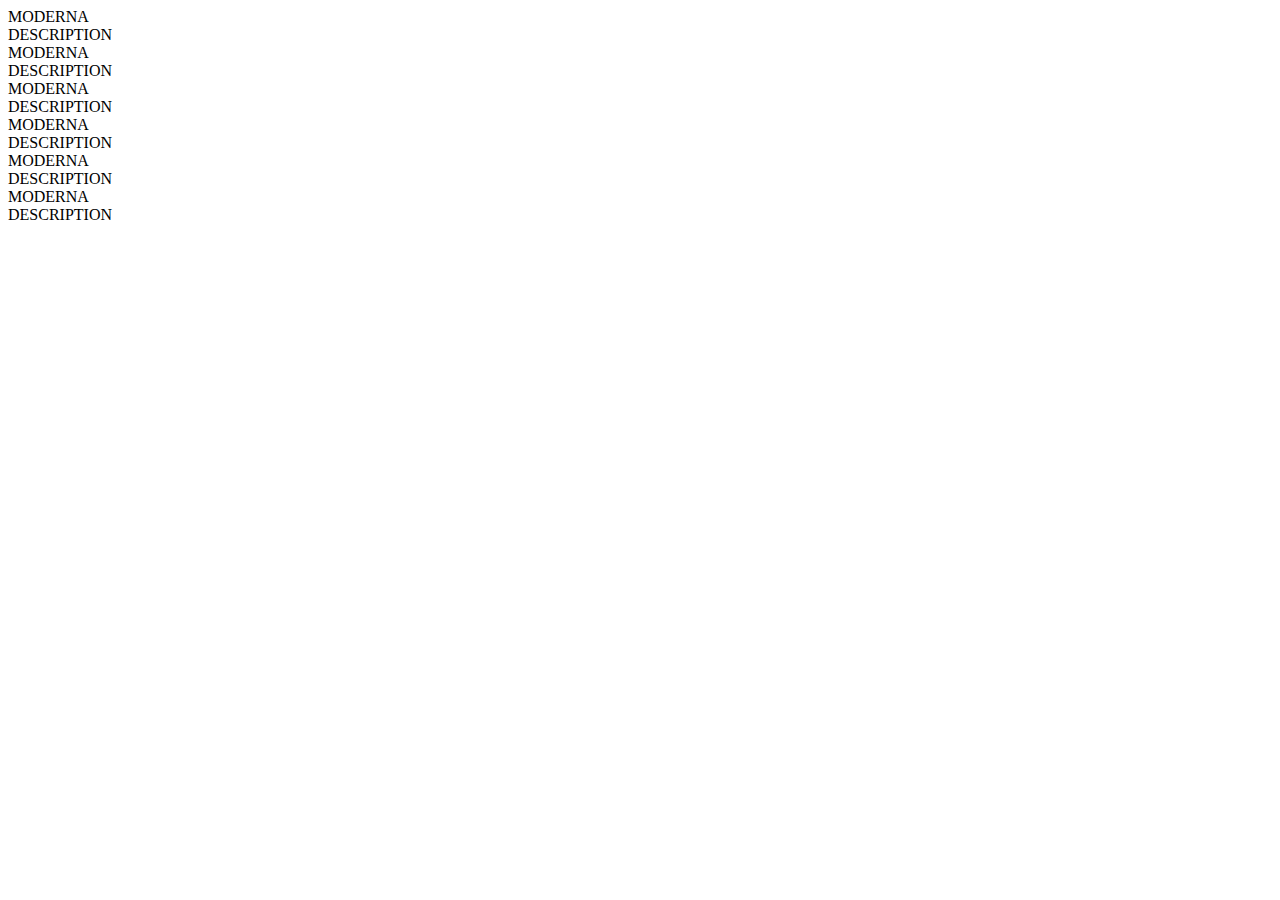
==== index_grid.html @ 9f408c8f "Initial commit" ====
<!DOCTYPE html>
<html lang="en">
<head>
    <meta charset="UTF-8">
    <meta http-equiv="X-UA-Compatible" content="IE=edge">
    <meta name="viewport" content="width=device-width, initial-scale=1.0">
    <title>Document</title>
    <link rel="stylesheet" href="style_grid.css">
</head>
<body>
    
    <div class="rectenge">
        <div class="line-rectenge">

            <div class="card">
                <div class="modern">
                    MODERNA
                </div>
                <div>
                    DESCRIPTION
                </div>
            </div>

            <div class="card_2">
                <div class="modern">
                    MODERNA
                </div>
                <div>
                    DESCRIPTION
                </div>
            </div>
            

        <div class="card-3">
                <div class="modern">
                    MODERNA
                </div>
                <div>
                    DESCRIPTION
                </div>
            </div>

            <div class="card_4">
                <div class="modern">
                    MODERNA
                </div>
                <div>
                    DESCRIPTION
                </div>
            </div>

            <div class="card-5">
                <div class="modern">
                    MODERNA
                </div>
                <div>
                    DESCRIPTION
                </div>
            </div>

            <div class="card-6">
                <div class="modern">
                    MODERNA
                </div>
                <div>
                    DESCRIPTION
                </div>
            </div>

           
        </div>
    </div>
</body>
</html>
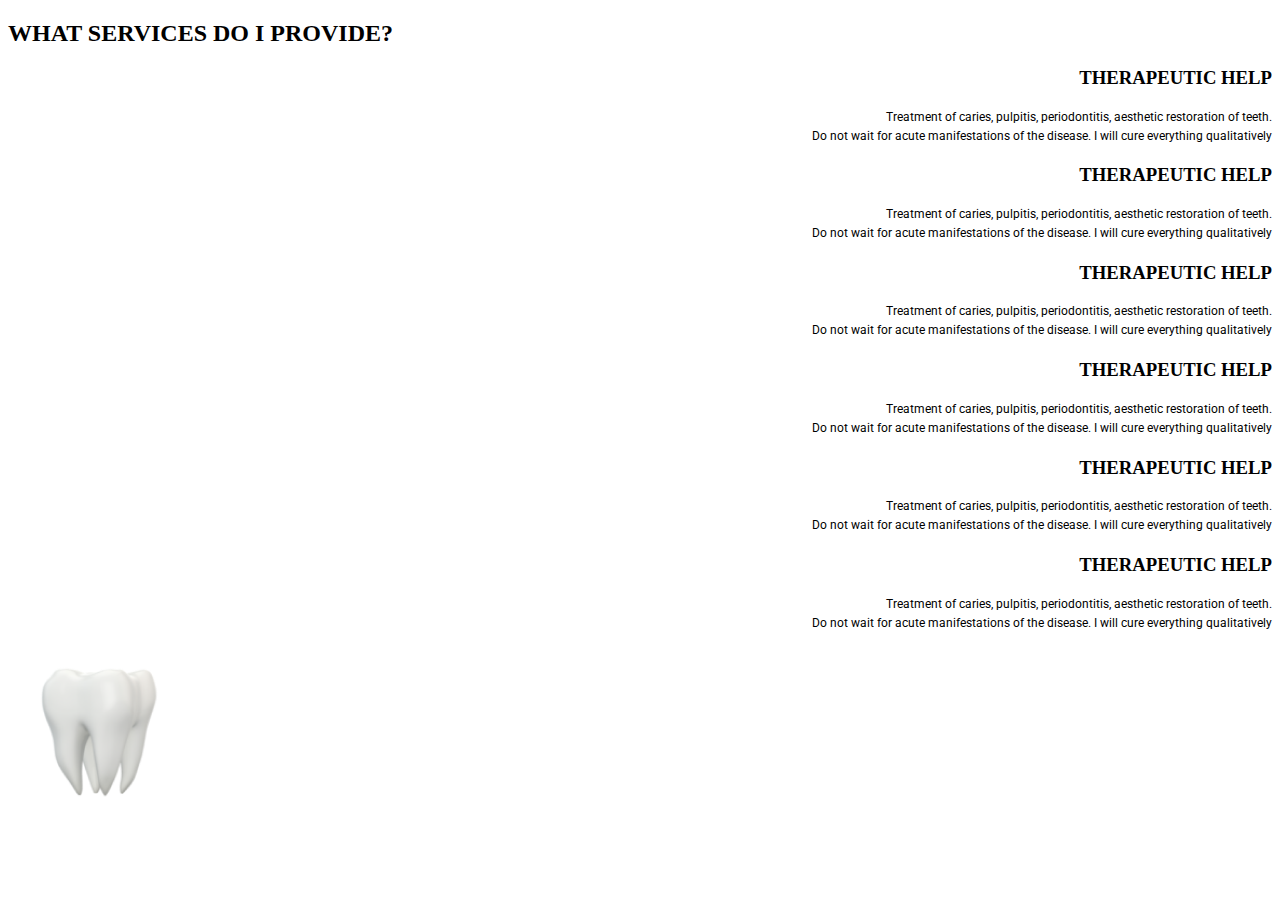
==== commit 109ca1b2: "finished desktop version" ====
--- a/index_grid.html
+++ b/index_grid.html
@@ -6,69 +6,56 @@
     <meta name="viewport" content="width=device-width, initial-scale=1.0">
     <title>Document</title>
     <link rel="stylesheet" href="style_grid.css">
+     <link rel="preconnect" href="https://fonts.googleapis.com">
+    <link rel="preconnect" href="https://fonts.gstatic.com" crossorigin>
+    <link href="https://fonts.googleapis.com/css2?family=Sofia+Sans:wght@400;700&display=swap" rel="stylesheet">
+
+    <link rel="preconnect" href="https://fonts.googleapis.com">
+    <link rel="preconnect" href="https://fonts.gstatic.com" crossorigin>
+    <link href="https://fonts.googleapis.com/css2?family=Roboto:wght@400;500;700&family=Sofia+Sans:wght@400;700&display=swap"
+          rel="stylesheet">
 </head>
 <body>
     
-    <div class="rectenge">
-        <div class="line-rectenge">
-
-            <div class="card">
-                <div class="modern">
-                    MODERNA
-                </div>
-                <div>
-                    DESCRIPTION
-                </div>
-            </div>
-
-            <div class="card_2">
-                <div class="modern">
-                    MODERNA
-                </div>
-                <div>
-                    DESCRIPTION
-                </div>
-            </div>
-            
-
-        <div class="card-3">
-                <div class="modern">
-                    MODERNA
-                </div>
-                <div>
-                    DESCRIPTION
-                </div>
-            </div>
-
-            <div class="card_4">
-                <div class="modern">
-                    MODERNA
-                </div>
-                <div>
-                    DESCRIPTION
-                </div>
-            </div>
-
-            <div class="card-5">
-                <div class="modern">
-                    MODERNA
-                </div>
-                <div>
-                    DESCRIPTION
-                </div>
-            </div>
-
-            <div class="card-6">
-                <div class="modern">
-                    MODERNA
-                </div>
-                <div>
-                    DESCRIPTION
-                </div>
-            </div>
-
-           
+    <!-- three section-->
+    <section class="main-provideServices">
+        <h2>WHAT SERVICES DO I PROVIDE?</h2>
+    <div class="services-block">
+        <div class="services-box1">
+            <h3>THERAPEUTIC HELP</h3>
+            <p>Treatment of caries, pulpitis, periodontitis, aesthetic restoration of teeth. <br>
+Do not wait for acute manifestations of the disease. I will cure everything qualitatively</p>
+        </div>
+        <div class="services-box2">
+            <h3>THERAPEUTIC HELP</h3>
+            <p>Treatment of caries, pulpitis, periodontitis, aesthetic restoration of teeth. <br>
+Do not wait for acute manifestations of the disease. I will cure everything qualitatively</p>
+        </div>
+        <div class="services-box3">
+            <h3>THERAPEUTIC HELP</h3>
+            <p>Treatment of caries, pulpitis, periodontitis, aesthetic restoration of teeth. <br>
+Do not wait for acute manifestations of the disease. I will cure everything qualitatively</p>
+        </div>
+        <div class="services-box4">
+            <h3>THERAPEUTIC HELP</h3>
+            <p>Treatment of caries, pulpitis, periodontitis, aesthetic restoration of teeth. <br>
+Do not wait for acute manifestations of the disease. I will cure everything qualitatively</p>
+        </div>
+        <div class="services-box5">
+            <h3>THERAPEUTIC HELP</h3>
+            <p>Treatment of caries, pulpitis, periodontitis, aesthetic restoration of teeth. <br>
+Do not wait for acute manifestations of the disease. I will cure everything qualitatively</p>
+        </div>
+        <div class="services-box6">
+            <h3>THERAPEUTIC HELP</h3>
+            <p>Treatment of caries, pulpitis, periodontitis, aesthetic restoration of teeth. <br>
+Do not wait for acute manifestations of the disease. I will cure everything qualitatively</p>
         </div>
     </div>
+        <img src="img/tooth3.png" alt="">
+    </section>
+
+
+
 </body>
 </html>--- a/style_grid.css
+++ b/style_grid.css
@@ -0,0 +1,13 @@
+.services-block p {
+    font-family: 'Roboto';
+    font-style: normal;
+    font-weight: 400;
+    font-size: 12px;
+    line-height: 19px;
+}
+.services-block div {
+    margin-left: 25px;
+    text-align: end;
+    width: auto;
+    
+}